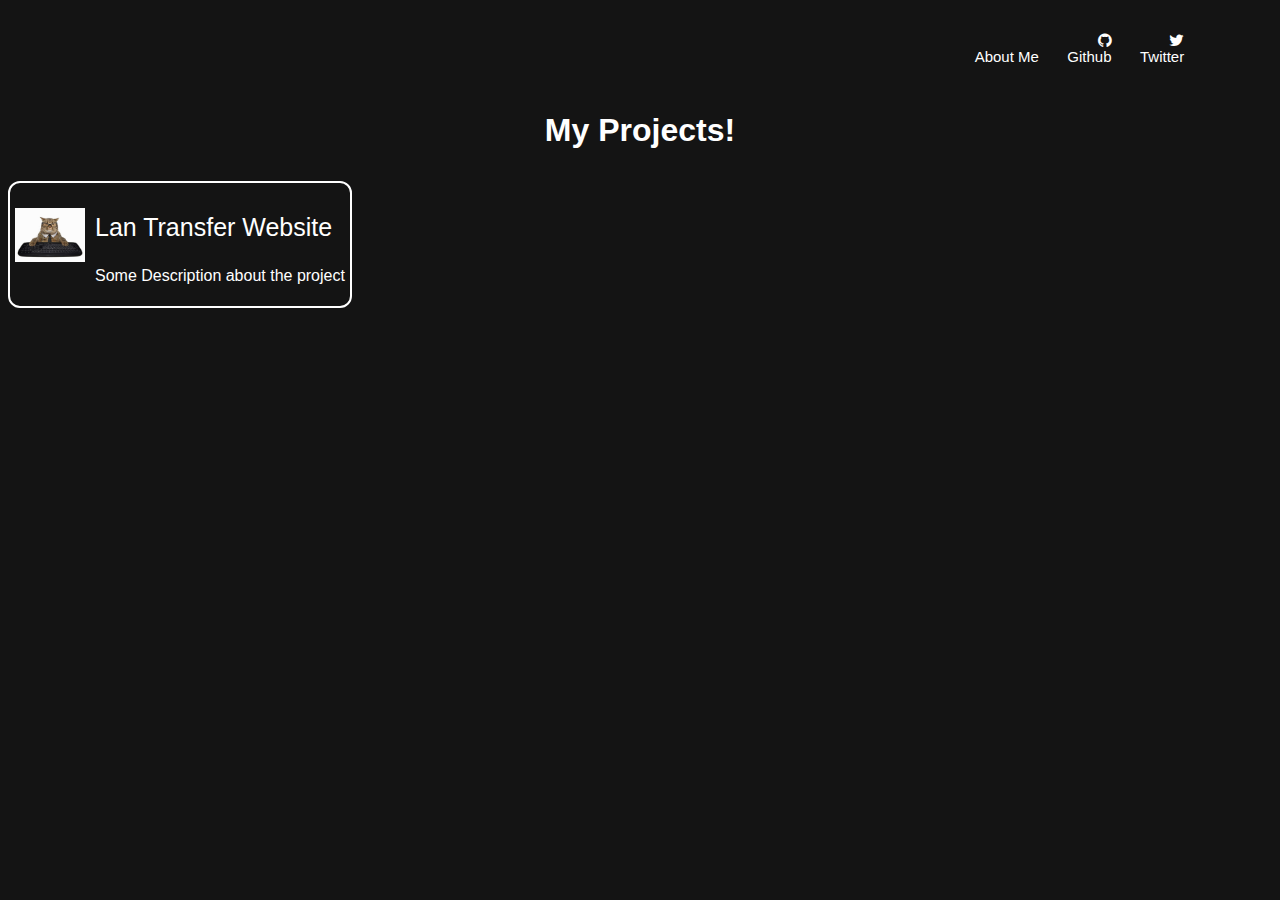
==== projects.html @ 77a1b133 "Project Border [ADDED]" ====
<html>
    <head>
        <meta name="viewport" content="width=device-width, initial-scale=1.0">
        <link rel="stylesheet" href="style.css">
        <link rel="stylesheet" href="https://stackpath.bootstrapcdn.com/font-awesome/4.7.0/css/font-awesome.min.css">
    </head>
    <body>
        <!-- header that contains redirect links -->
        <div class="header">
            <nav>
                <div class="nav-links" id="navLinks">
                    <ul>
                        <li><a href="index.html">About Me</a></li>
                        <li> <div class="icons">  <i class="fa fa-github"></i> </div> <a href="https://github.com/PedroRodrigues527">Github</a></li>
                        <li> <div class="icons">  <i class="fa fa-twitter"></i> </div> <a href="https://twitter.com/pedro_miguel527">Twitter</a></li>
                    </ul>
                </div>
            </nav>
        </div>

        <!-- Title from the blog (welcoming) -->
        <h1 id="title">My Projects!</h1>

        <!-- Box that contains information about the project -->
        <div class="projectsBox">

            <!-- Image here -->
            <div class="imageProject">
                <img src="cat.png" id="imageProject">
            </div>

            <!-- Project Description -->
            <div class="projectDescription">
                <p id="projectTitle">Lan Transfer Website</p>
                <p id="text">Some Description about the project</p>
            </div>

        </div>
    </body>
</html>
---- style.css ----
body{
    background-color: rgb(20, 20, 20);
    font-family:-apple-system, BlinkMacSystemFont, 'Segoe UI', Roboto, Oxygen, Ubuntu, Cantarell, 'Open Sans', 'Helvetica Neue', sans-serif;
}

.header{
    text-align: justify;
}

nav{
	display: flex; /* enables the options being in the same line of site logo*/
	padding: 0% 6%;
	justify-content: space-between; /* The options are in the conner*/
	align-items: center; /* Logo and the options are align*/
}

.nav-links{
    flex: 1;
    text-align: right;
}

.nav-links ul li{
    list-style: none;
    display: inline-block;
    padding: 8px 12px;
	position: relative;
}

.nav-links ul li a{
	color: #fff;
	text-decoration: none;
	font-size: 15px;
}

/* Definition of the line below the options */
.nav-links ul li::after{
	content: '';
	width: 	0%; /* 0% because we wanto to display the line when the cursor is on top of a option! */
	height: 2px;
	background: #e06500;
	display: block;
	margin: auto;
	transition: 0.3s;
}

/* ativation of the line when the cursor is on, an certain option */
.nav-links ul li:hover::after{
	width: 100%;	
}

.icons .fa{
	color: #ffffff;
}

#title{
    text-align: center;
    color: rgb(255, 255, 255);
    padding-bottom: 10px;
}

.infoBox{
    color: rgb(255, 255, 255);
    display: flex;
    padding-top: 5px;
    margin-left: 25%;
    margin-right: 25%;
}


.textANDphoto{
    vertical-align: middle;
}

#image{
    width: 150px;
    height: 150px;
    border-radius: 50%;
}

.projectsBox{
    text-align: justify;
    display: inline-flex;
    border: 2px solid rgb(255, 255, 255);
    border-radius: 12px;
    padding:5px;
}

#imageProject{
    width: 70px;
    height: auto;
    border-radius: 0%;
    padding-right: 10px;
    padding-top: 25%;
}

.projectDescription{
    color: #fff;
}

#projectTitle{
    font-size: 25px;
}

/*
@media(max-width: 1000px){
    
    .infoBox{
        color: rgb(255, 255, 255);
        display: inline;
        padding-top: 5px;
        margin-left: 25%;
        margin-right: 25%;
    }

    .textANDphoto{
        color: rgb(255, 255, 255);
        text-align: center;
    }
    
    .image{
        text-align: center;
    }

    #image{
        width: 150px;
        height: 150px;
        border-radius: 50%;
    }

    .projectsBox{
        text-align: left;
    }
    
    #imageProject{
        width: 80px;
        height: 80px;
        border-radius: 50%;
    }
    
}*/
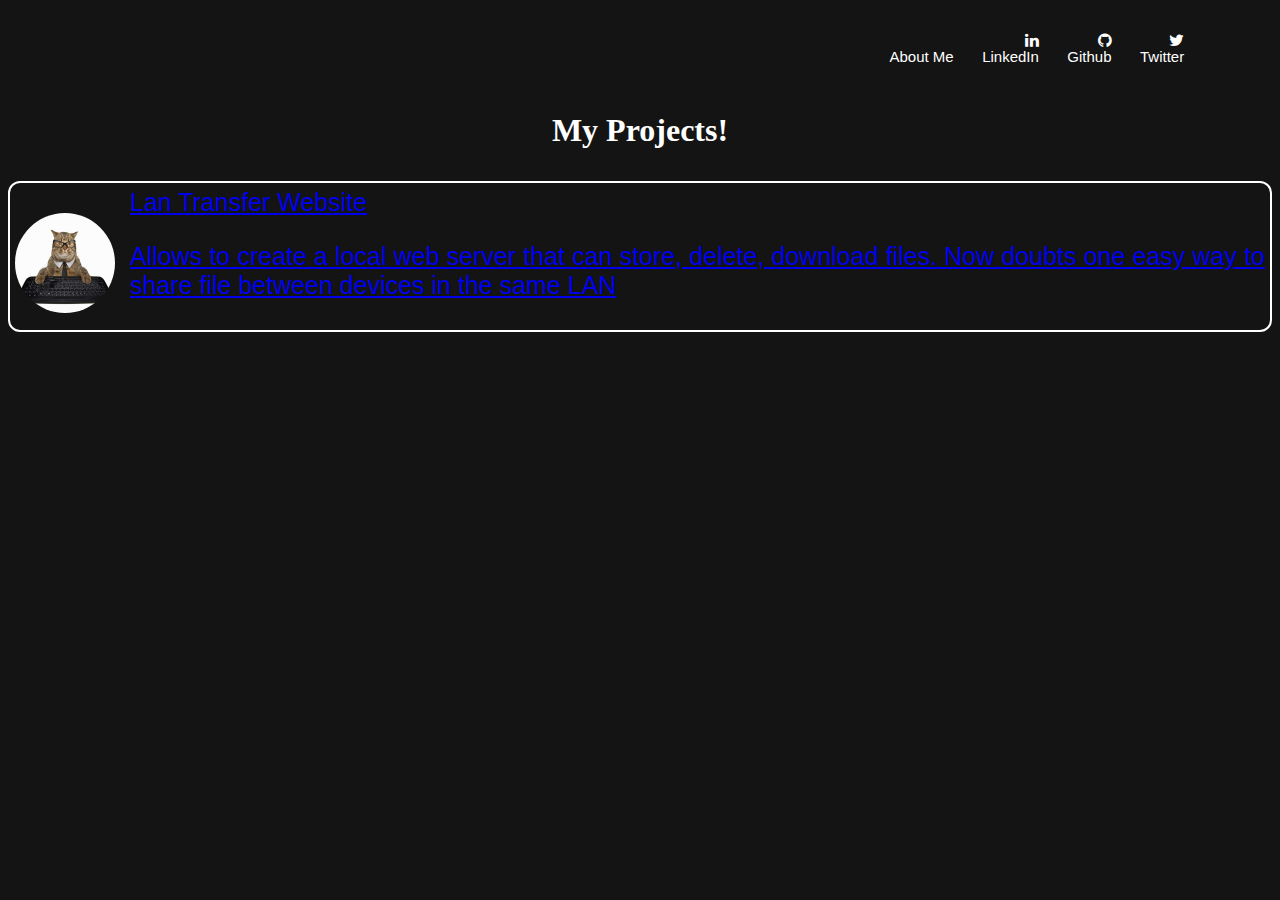
==== commit 8bd7775e: "Project better" ====
--- a/projects.html
+++ b/projects.html
@@ -11,6 +11,7 @@
                 <div class="nav-links" id="navLinks">
                     <ul>
                         <li><a href="index.html">About Me</a></li>
+                        <li> <div class="icons">  <i class="fa fa-linkedin"></i> </div> <a href="https://www.linkedin.com/in/pedro-rodrigues-268206226/">LinkedIn</a></li>
                         <li> <div class="icons">  <i class="fa fa-github"></i> </div> <a href="https://github.com/PedroRodrigues527">Github</a></li>
                         <li> <div class="icons">  <i class="fa fa-twitter"></i> </div> <a href="https://twitter.com/pedro_miguel527">Twitter</a></li>
                     </ul>
@@ -21,20 +22,23 @@
         <!-- Title from the blog (welcoming) -->
         <h1 id="title">My Projects!</h1>
 
-        <!-- Box that contains information about the project -->
-        <div class="projectsBox">
+        <section class="projets">
+             <!-- Box that contains information about the project -->
+            <div class="projectsBox">
+                
+                <!-- Image here -->
+                <div class="imageProject">
+                    <img src="cat.png" id="image" style="width: 100px; height: 100px; ">
+                </div>
 
-            <!-- Image here -->
-            <div class="imageProject">
-                <img src="cat.png" id="imageProject">
+                <!-- Project Description -->
+                <div class="projectDescription">
+                    <a id="projectTitle" href="https://github.com/PedroRodrigues527/LAN_Transfer_WebSite">Lan Transfer Website</p>
+                    <p id="text">Allows to create a local web server that can store, delete, download files. Now doubts one easy way to share file between devices in the same LAN</p>
+                </div>
+                
             </div>
-
-            <!-- Project Description -->
-            <div class="projectDescription">
-                <p id="projectTitle">Lan Transfer Website</p>
-                <p id="text">Some Description about the project</p>
-            </div>
-
-        </div>
+        </section>
+       
     </body>
 </html>--- a/style.css
+++ b/style.css
@@ -54,6 +54,7 @@
 }
 
 #title{
+    font-family: 'Times New Roman', Times, serif;
     text-align: center;
     color: rgb(255, 255, 255);
     padding-bottom: 10px;
@@ -70,12 +71,16 @@
 
 .textANDphoto{
     vertical-align: middle;
+    padding-right: 20px;
 }
 
 #image{
+    margin-top: auto;
+    /*padding-top: 15px;
+    padding-left: 20px;*/
     width: 150px;
     height: 150px;
-    border-radius: 50%;
+    border-radius: 100%;
 }
 
 .projectsBox{
@@ -86,13 +91,19 @@
     padding:5px;
 }
 
+.imageProject{
+    padding-top: 25px;
+    padding-right: 15px;
+}
+
+/*
 #imageProject{
     width: 70px;
     height: auto;
     border-radius: 0%;
     padding-right: 10px;
     padding-top: 25%;
-}
+}*/
 
 .projectDescription{
     color: #fff;
@@ -102,7 +113,7 @@
     font-size: 25px;
 }
 
-/*
+
 @media(max-width: 1000px){
     
     .infoBox{
@@ -138,4 +149,4 @@
         border-radius: 50%;
     }
     
-}*/+}